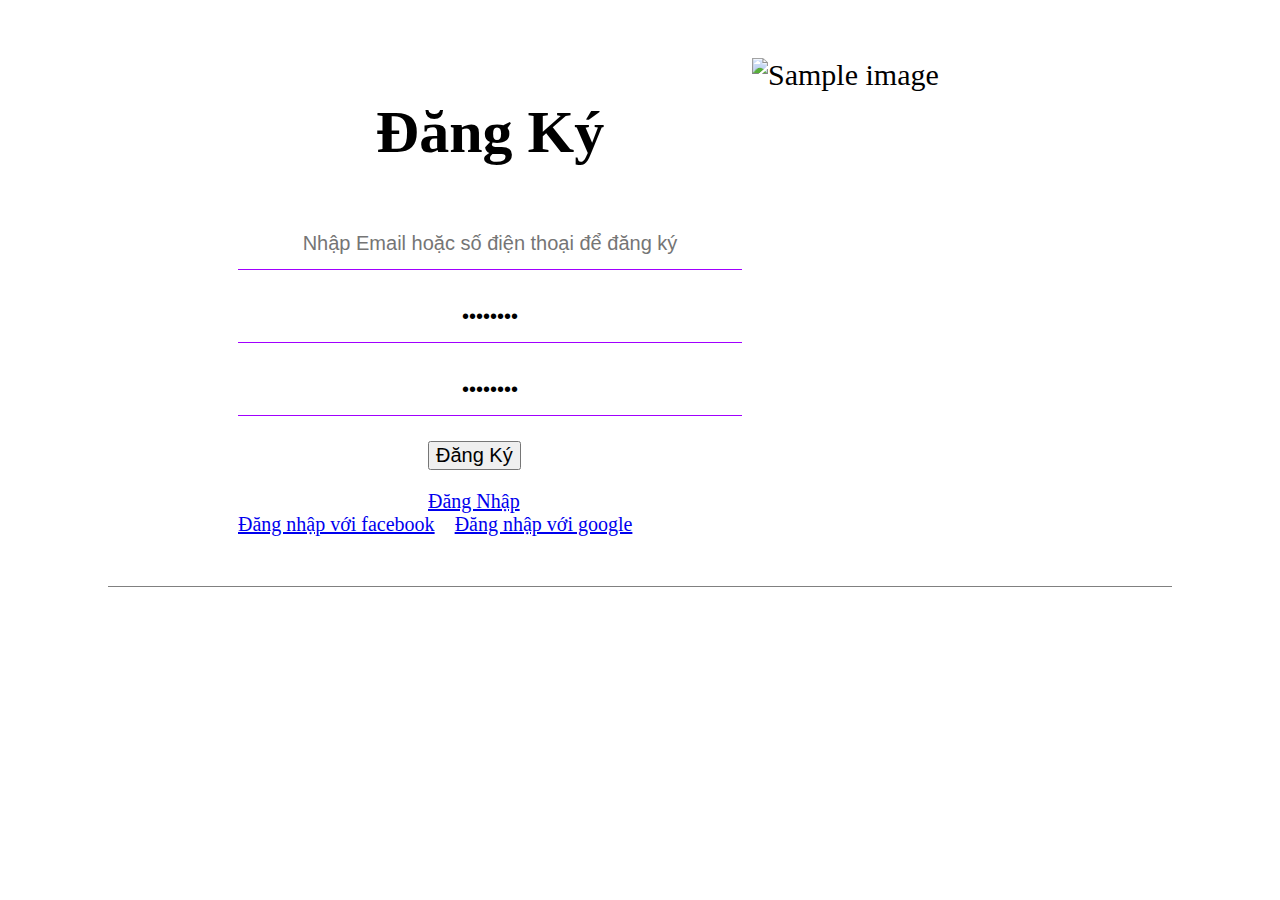
==== dangnhap.html @ 0be39f65 "website" ====
<!DOCTYPE html>
<html lang="en">
<link rel="stylesheet" href="https://cdn.jsdelivr.net/npm/bootstrap@4.6.2/dist/css/bootstrap.min.css" integrity="sha384-xOolHFLEh07PJGoPkLv1IbcEPTNtaed2xpHsD9ESMhqIYd0nLMwNLD69Npy4HI+N" crossorigin="anonymous">
<head>
    <meta charset="UTF-8">
    <title>Title</title>
    <link rel="stylesheet" href="./dangnhap.css">
    <link rel="stylesheet" href="./trangchu.css">
<!--    <link rel="stylesheet" href="https://cdn.jsdelivr.net/npm/bootstrap@4.6.2/dist/css/bootstrap.min.css" integrity="sha384-xOolHFLEh07PJGoPkLv1IbcEPTNtaed2xpHsD9ESMhqIYd0nLMwNLD69Npy4HI+N" crossorigin="anonymous">-->
    <!-- CSS only -->
<!--    <link href="https://cdn.jsdelivr.net/npm/bootstrap@5.2.1/dist/css/bootstrap.min.css" rel="stylesheet" integrity="sha384-iYQeCzEYFbKjA/T2uDLTpkwGzCiq6soy8tYaI1GyVh/UjpbCx/TYkiZhlZB6+fzT" crossorigin="anonymous">-->
<!--    <script src="https://cdn.jsdelivr.net/npm/bootstrap@5.2.1/dist/js/bootstrap.bundle.min.js" integrity="sha384-u1OknCvxWvY5kfmNBILK2hRnQC3Pr17a+RTT6rIHI7NnikvbZlHgTPOOmMi466C8" crossorigin="anonymous"></script>-->
    <link rel="stylesheet" href="https://cdnjs.cloudflare.com/ajax/libs/font-awesome/6.2.0/css/all.min.css" integrity="sha512-xh6O/CkQoPOWDdYTDqeRdPCVd1SpvCA9XXcUnZS2FmJNp1coAFzvtCN9BmamE+4aHK8yyUHUSCcJHgXloTyT2A==" crossorigin="anonymous" referrerpolicy="no-referrer" />

</head>
<body>
<div id="dangky" style="display: flex">
    <div id="chinhsuaDK">
        <div id="dangky1">
            <h1 style="text-align: center" id="singup">Đăng Ký</h1>
        </div>
        <div id="chinhsuaDK1">
                <div class="inputDangky">
                    <input style="width: 500px" id="email" type="email" placeholder="Nhập Email hoặc số điện thoại để đăng ký">
                </div>
                <div id="emailtrong"></div>
                <div class="inputDangky">
                    <input style="width: 500px"  id="password" type="password"value="password" placeholder="Nhập Password đăng ký">
                </div>
                <div id="passwordtrong"></div>
                <div class="inputDangky">
                    <input style="width: 500px" id="confirmpassword" type="password" value="password" placeholder="Nhập lại Password">
                </div>
                <div id="nhaplaipasstrong"></div>
                <button  id="dangky3" type="button" class="btn btn-primary" onclick="dangKy()">Đăng Ký</button>
                 <div id="dangky2">
                    <a style="margin-left: 200px" href="./dangnhap1.html">Đăng Nhập</a>
                 </div>
                <div style="font-size: 20px;margin-left: 10px">
                    <a href="https://www.facebook.com/" ><span> <i class="fa-brands fa-facebook"></i>Đăng nhập với facebook</span></a>
                    <a href="https://myaccount.google.com/?utm_source=sign_in_no_continue&pli=1&nlr=1"><span style="margin-left: 15px "><i class="fa-brands fa-google"></i>Đăng nhập với google</span></a>
                </div>
        </div>
    </div>
    <div id="chinhsuaDk2">
        <div>
        <img style="width: 800px;height: 430px" src="https://mdbcdn.b-cdn.net/img/Photos/new-templates/bootstrap-registration/draw1.webp"
             class="img-fluid" alt="Sample image">
        </div>
    </div>

</div>

<script src="https://cdn.jsdelivr.net/npm/jquery@3.5.1/dist/jquery.slim.min.js" integrity="sha384-DfXdz2htPH0lsSSs5nCTpuj/zy4C+OGpamoFVy38MVBnE+IbbVYUew+OrCXaRkfj" crossorigin="anonymous"></script>
<script src="https://cdn.jsdelivr.net/npm/popper.js@1.16.1/dist/umd/popper.min.js" integrity="sha384-9/reFTGAW83EW2RDu2S0VKaIzap3H66lZH81PoYlFhbGU+6BZp6G7niu735Sk7lN" crossorigin="anonymous"></script>
<script src="https://cdn.jsdelivr.net/npm/bootstrap@4.6.2/dist/js/bootstrap.min.js" integrity="sha384-+sLIOodYLS7CIrQpBjl+C7nPvqq+FbNUBDunl/OZv93DB7Ln/533i8e/mZXLi/P+" crossorigin="anonymous"></script>
<script src="dangnhap.js"></script>
</body>
</html>
---- dangnhap.css ----
#dangky .inputDangky input{
    width: 90%;
    height: 50px;
    margin: 10px;
    text-align: center;
    font-size: 20px;
border-bottom: 1px solid #a100ff;
    border-top: 0px solid white;
    border-right: 0px solid white;
    border-left: 0px solid white;
}#dangky{
    border-bottom: 1px solid grey;
    padding: 50px;
    margin-left: 100px;
    margin-right: 100px;
    padding-left: 120px;
    font-size: 30px;

    /*width: 800px;*/
    /*text-align: center;*/
    /*margin-left: 600px;*/

 }.btn-primary{
       font-size: 20px;
       margin-top: 15px;
       margin-left: 200px;
    margin-bottom: 20px;
   }#dangky2{
    font-size: 20px
       }
---- trangchu.css ----
/**{*/
/*    margin: 0;*/
/*    padding: 0;*/
/*    box-sizing: border-box;*/
/*}*/
#list-item {
    display: grid;
    grid-template-columns: repeat(4, 22%);
    grid-gap:  50px;
    margin-left: 5%;
    margin-top: 50px;
    margin-bottom: 50px;
}
#list-item .item .item-price {
    color: red;
}
#list-item .item .item-type {
    color: blue;
}
#list-item .item .item-title {
    color: green;
}
/*#list-item .item {*/
 /*margin-left: 50px;*/
 /*   margin-top: 50px;*/
 /*   display: grid;*/
 /*   grid-template-columns: 1fr 1fr 1fr 1fr;*/
 /*   grid-gap: 20px;*/


/*}#list-item .item .item-image{*/
/*    border-radius: 5px;*/

/* }*/






#navbarSupportedContent{
    margin-left: 10px;
    padding: 20px;


}
#navbarSupportedContent2{

     margin-right: 50px;
    /*justify-content: space-between;*/
 }.carousel-inner{
    font-size: 20px;
    text-align: center;

    margin-top: 25px;
   }
  #danhmucsanpham{
      text-align: center;
      padding: 20px;
  }.white-text:hover{
    background-color: orange;
     }

/*#products{*/
/*    max-width: 800px;*/
/*    margin-left: 20px;*/
/*    margin-top: 100px;*/
/*    margin-bottom: 50px;*/
/*}#products .items{*/
/*    display: grid;*/
/*    grid-template-columns: 1fr 1fr 1fr 1fr;*/
/*    grid-gap: 30px;*/
/* }#products .items .item{*/
/*    border: 1px solid #dddddd;*/
/*    box-shadow: 1px 2px 4px #dddddd;*/
/*    padding: 20px;*/
/*    border-radius: 5px;*/
/*   }*/
/*  .item .btn{*/
/*      border-radius: 5px;*/
/*      background-color: #71dcc4;*/
/*      padding: 10px;*/
/*      margin-left: auto;*/
/*      display: block;*/
/*  }*/
/*.item button:hover{*/
/*    background-color: orange;*/
/*}*/
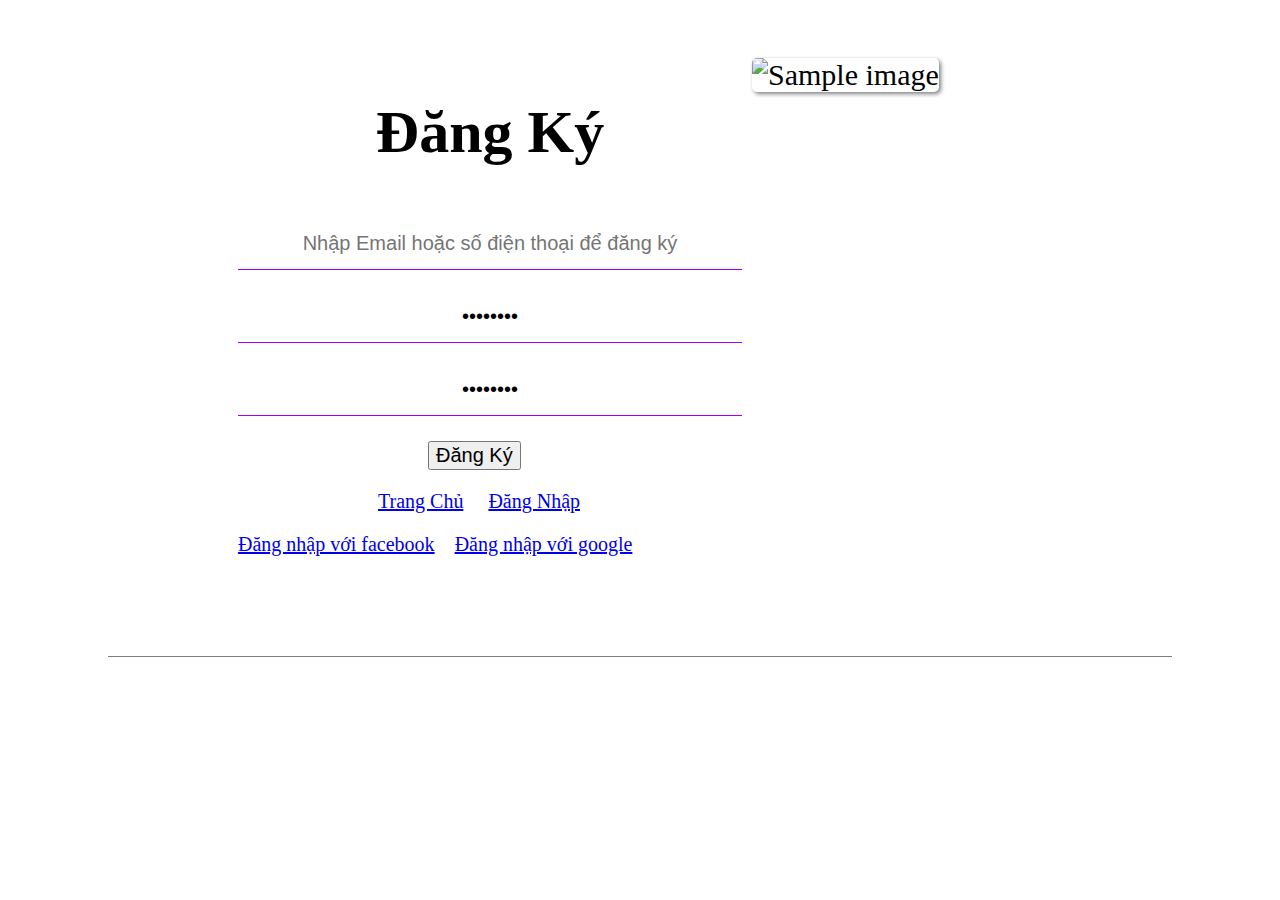
==== commit c6cfa99f: "111" ====
--- a/dangnhap.html
+++ b/dangnhap.html
@@ -33,10 +33,11 @@
                 </div>
                 <div id="nhaplaipasstrong"></div>
                 <button  id="dangky3" type="button" class="btn btn-primary" onclick="dangKy()">Đăng Ký</button>
-                 <div id="dangky2">
-                    <a style="margin-left: 200px" href="./dangnhap1.html">Đăng Nhập</a>
+                 <div id="dangky2" style="margin-bottom: 20px">
+                    <a style="margin-left: 150px" href="./trangchu.html">Trang Chủ</a>
+                     <a style="margin-left: 20px" href="./dangnhap1.html">Đăng Nhập</a>
                  </div>
-                <div style="font-size: 20px;margin-left: 10px">
+                <div style="font-size: 20px;margin-left: 10px;margin-bottom: 50px">
                     <a href="https://www.facebook.com/" ><span> <i class="fa-brands fa-facebook"></i>Đăng nhập với facebook</span></a>
                     <a href="https://myaccount.google.com/?utm_source=sign_in_no_continue&pli=1&nlr=1"><span style="margin-left: 15px "><i class="fa-brands fa-google"></i>Đăng nhập với google</span></a>
                 </div>
--- a/trangchu.css
+++ b/trangchu.css
@@ -10,6 +10,11 @@
     margin-left: 5%;
     margin-top: 50px;
     margin-bottom: 50px;
+}
+img{
+    border-radius: 5px;
+    box-shadow: 2px 2px 4px gray;
+
 }
 #list-item .item .item-price {
     color: red;
